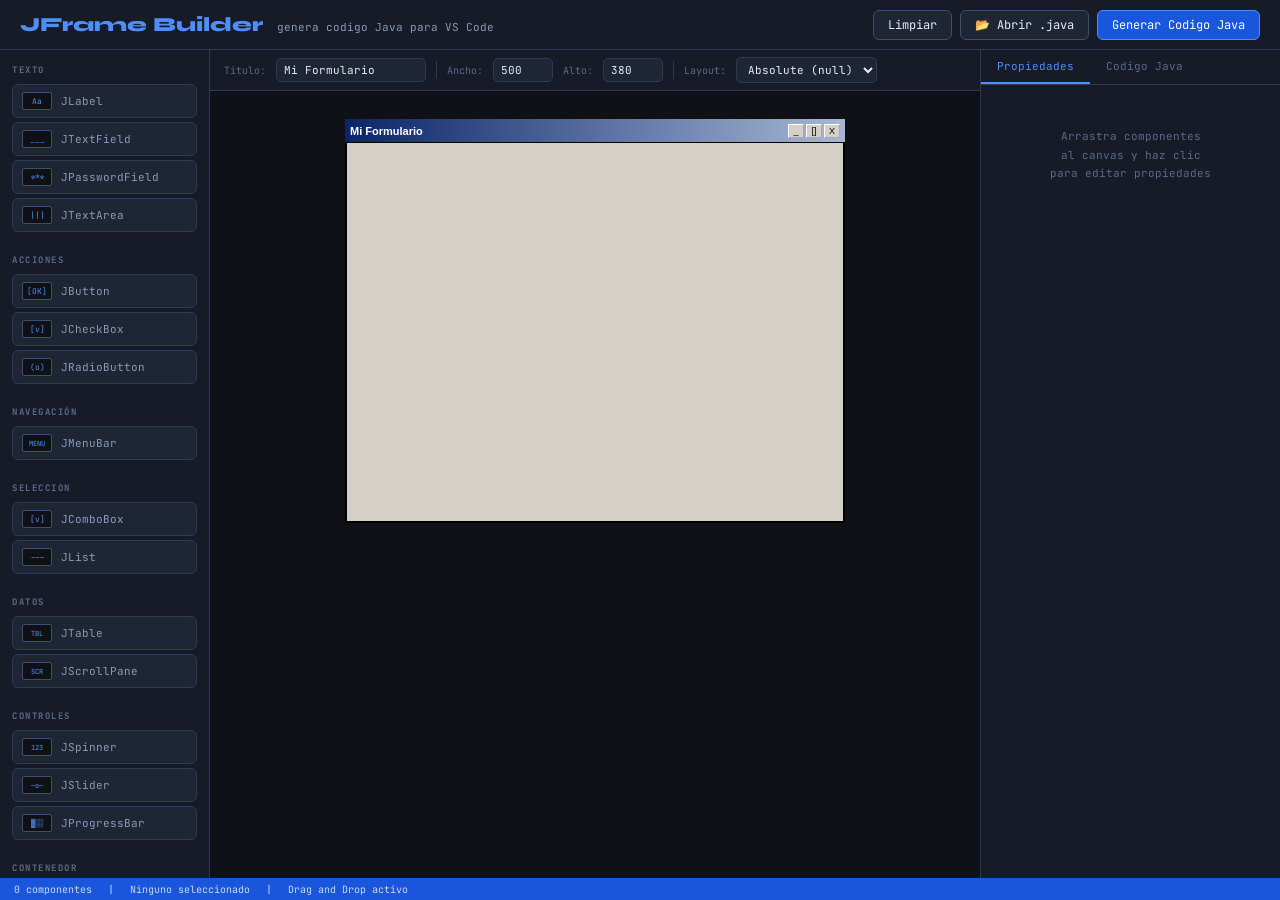
==== index.html @ e348b5b0 "primer commit" ====
<!DOCTYPE html>
<html lang="es">
<head>
<meta charset="UTF-8">
<title>JFrame Form Builder</title>
<link href="https://fonts.googleapis.com/css2?family=JetBrains+Mono:wght@400;500;700&family=Syne:wght@700;800&display=swap" rel="stylesheet">
<style>
:root{--bg:#0f1117;--bg2:#161b27;--bg3:#1e2535;--bg4:#252d42;--border:#2e3a52;--border2:#3d4f6e;--text:#e8edf5;--text2:#8a9ab8;--text3:#5a6a88;--accent:#4f8ef7;--accent2:#1a56db;--green:#34c97a;--red:#f05a5a;--mono:'JetBrains Mono',monospace;--display:'Syne',sans-serif}
*{box-sizing:border-box;margin:0;padding:0}
body{background:var(--bg);color:var(--text);font-family:var(--mono);height:100vh;display:flex;flex-direction:column;overflow:hidden}
.topbar{background:var(--bg2);border-bottom:1px solid var(--border);height:50px;display:flex;align-items:center;justify-content:space-between;padding:0 20px;flex-shrink:0}
.logo{font-family:var(--display);font-size:20px;font-weight:800;color:var(--accent)}.logo em{color:var(--text2);font-style:normal;font-size:11px;margin-left:8px;font-family:var(--mono);font-weight:400}
.tbactions{display:flex;gap:8px}
.btn{padding:6px 14px;border-radius:6px;font-size:12px;font-family:var(--mono);cursor:pointer;border:1px solid var(--border2);background:var(--bg3);color:var(--text);transition:all .15s}
.btn:hover{background:var(--bg4);border-color:var(--accent)}
.btn-primary{background:var(--accent2);border-color:var(--accent);color:#fff}.btn-primary:hover{background:var(--accent)}
.main{display:flex;flex:1;overflow:hidden}
.palette{width:210px;background:var(--bg2);border-right:1px solid var(--border);overflow-y:auto;flex-shrink:0;padding-bottom:20px}
.pal-section{padding:14px 12px 4px}
.pal-label{font-size:9px;letter-spacing:1.5px;text-transform:uppercase;color:var(--text3);margin-bottom:8px;font-weight:700}
.comp-item{display:flex;align-items:center;gap:9px;padding:7px 9px;border-radius:6px;border:1px solid var(--border);background:var(--bg3);cursor:grab;margin-bottom:4px;font-size:11px;color:var(--text2);transition:all .12s;user-select:none}
.comp-item:hover{border-color:var(--accent);color:var(--text);background:var(--bg4)}
.comp-icon{width:30px;height:18px;border:1px solid var(--border2);border-radius:2px;display:flex;align-items:center;justify-content:center;font-size:8px;color:var(--accent);background:var(--bg);flex-shrink:0}
.center{flex:1;display:flex;flex-direction:column;overflow:hidden}
.ctoolbar{background:var(--bg2);border-bottom:1px solid var(--border);padding:7px 14px;display:flex;align-items:center;gap:10px;flex-shrink:0;flex-wrap:wrap}
.ctoolbar label{font-size:10px;color:var(--text3)}
.ctoolbar input,.ctoolbar select{background:var(--bg3);border:1px solid var(--border);color:var(--text);font-family:var(--mono);font-size:11px;padding:4px 7px;border-radius:5px}
.ctoolbar input[type=text]{width:150px}
.ctoolbar input[type=number]{width:60px}
.sep{width:1px;height:18px;background:var(--border);flex-shrink:0}
.canvas-scroll{flex:1;overflow:auto;display:flex;align-items:flex-start;justify-content:center;padding:28px;background:var(--bg)}
.frame-sim{position:relative;flex-shrink:0}
.frame-titlebar{height:24px;background:linear-gradient(90deg,#0a246a,#a6b8d4);display:flex;align-items:center;justify-content:space-between;padding:0 5px;border-bottom:1px solid #000}
.frame-title-text{font-size:11px;color:#fff;font-family:'Tahoma',sans-serif;font-weight:700}
.frame-wtbs{display:flex;gap:2px}
.wtb{width:16px;height:14px;background:#d4d0c8;border:1.5px outset #fff;font-size:9px;display:flex;align-items:center;justify-content:center;color:#000;font-family:'Tahoma',sans-serif;cursor:default}
.frame-body{position:relative;background:#d4d0c8;overflow:hidden;border:2px solid #000;border-top:none}
.placed{position:absolute;cursor:move;user-select:none}
.placed.selected{outline:2px solid var(--accent);outline-offset:2px}
.drag-overlay{position:absolute;inset:0;z-index:5;cursor:move}
.resize-h{position:absolute;right:-5px;bottom:-5px;width:10px;height:10px;background:var(--accent);cursor:se-resize;display:none;border-radius:2px;z-index:10}
.placed.selected .resize-h{display:block}
.del-h{position:absolute;top:-8px;right:-8px;width:16px;height:16px;background:var(--red);border-radius:50%;color:#fff;font-size:10px;display:none;align-items:center;justify-content:center;cursor:pointer;z-index:11;line-height:16px;text-align:center}
.placed.selected .del-h{display:flex}
.w98-label{font-size:11px;font-family:'Tahoma',sans-serif;color:#000;white-space:nowrap;line-height:1.4}
.w98-input{width:100%;height:22px;border:2px inset #808080;background:#fff;font-size:11px;font-family:'Tahoma',sans-serif;padding:0 3px;pointer-events:none}
.w98-textarea{width:100%;height:100%;border:2px inset #808080;background:#fff;font-size:11px;font-family:'Tahoma',sans-serif;padding:2px 3px;resize:none;pointer-events:none}
.w98-btn{height:24px;background:#d4d0c8;border:2px outset #fff;font-size:11px;font-family:'Tahoma',sans-serif;padding:0 12px;cursor:default;white-space:nowrap;width:100%;pointer-events:none}
.w98-check{display:flex;align-items:center;gap:5px;font-size:11px;font-family:'Tahoma',sans-serif;color:#000;pointer-events:none}
.w98-radio{display:flex;align-items:center;gap:5px;font-size:11px;font-family:'Tahoma',sans-serif;color:#000;pointer-events:none}
.w98-combo{width:100%;height:22px;background:#fff;border:2px inset #808080;font-size:11px;font-family:'Tahoma',sans-serif;padding:0 2px;pointer-events:none}
.w98-list{width:100%;height:100%;border:2px inset #808080;background:#fff;font-size:11px;font-family:'Tahoma',sans-serif;pointer-events:none}
.w98-table{width:100%;height:100%;border-collapse:collapse;font-size:11px;font-family:'Tahoma',sans-serif;background:#fff}
.w98-table th{background:#d4d0c8;border:1px solid #808080;padding:1px 4px;font-weight:700;text-align:left;font-size:11px;white-space:nowrap}
.w98-table td{border:1px solid #c0c0c0;padding:1px 4px;font-size:11px;white-space:nowrap}
.w98-table-wrap{width:100%;height:100%;border:2px inset #808080;overflow:auto;background:#fff}
.w98-spinner{display:flex;width:100%;height:22px;pointer-events:none}
.w98-spinner input{flex:1;border:2px inset #808080;border-right:none;font-size:11px;font-family:'Tahoma',sans-serif;padding:0 3px;background:#fff}
.w98-spinner-btns{display:flex;flex-direction:column;width:16px}
.w98-spinner-btns span{flex:1;background:#d4d0c8;border:1px outset #fff;display:flex;align-items:center;justify-content:center;font-size:7px;cursor:default;line-height:1}
.w98-slider{width:100%;display:flex;align-items:center;height:100%;padding:0 4px;pointer-events:none}
.w98-slider input[type=range]{width:100%;accent-color:#000080;cursor:default}
.w98-progress{width:100%;height:100%;border:2px inset #808080;background:#d4d0c8;position:relative;overflow:hidden}
.w98-progress-bar{height:100%;background:#000080;transition:width .3s}
.w98-tabpane{width:100%;height:100%;display:flex;flex-direction:column;pointer-events:none}
.w98-tabpane-tabs{display:flex;gap:2px;padding:2px 2px 0}
.w98-tabpane-tab{padding:2px 10px;background:#d4d0c8;border:1px solid #808080;border-bottom:none;font-size:10px;font-family:'Tahoma',sans-serif;cursor:default}
.w98-tabpane-tab.active{background:#d4d0c8;border-bottom:1px solid #d4d0c8;margin-bottom:-1px;z-index:1;font-weight:bold}
.w98-tabpane-body{flex:1;border:1px solid #808080;background:#d4d0c8;padding:4px}
.w98-separator-h{width:100%;height:2px;border-top:1px solid #808080;border-bottom:1px solid #fff;margin:4px 0}
.w98-separator-v{height:100%;width:2px;border-left:1px solid #808080;border-right:1px solid #fff}
.w98-scrollpane{width:100%;height:100%;border:2px inset #808080;background:#fff;overflow:auto;font-size:11px;font-family:'Tahoma',sans-serif;color:#333;padding:2px}
.w98-menubar{width:100%;height:22px;background:#d4d0c8;border-bottom:1px solid #808080;display:flex;align-items:center;padding:0 4px;gap:8px;font-size:11px;font-family:'Tahoma',sans-serif;color:#000}
.w98-menu-item{padding:1px 5px;cursor:default}
.right{width:300px;background:var(--bg2);border-left:1px solid var(--border);display:flex;flex-direction:column;flex-shrink:0;overflow:hidden}
.right-tabs{display:flex;border-bottom:1px solid var(--border)}
.rtab{padding:9px 16px;font-size:11px;color:var(--text3);cursor:pointer;border-bottom:2px solid transparent;transition:all .12s}
.rtab.active{color:var(--accent);border-bottom-color:var(--accent)}
.rpanel{flex:1;overflow-y:auto;padding:12px;display:none}
.rpanel.active{display:block}
.prop-group{margin-bottom:14px}
.prop-group-title{font-size:9px;letter-spacing:1.5px;text-transform:uppercase;color:var(--text3);margin-bottom:8px;font-weight:700}
.prop-row{display:flex;flex-direction:column;gap:3px;margin-bottom:8px}
.prop-label{font-size:10px;color:var(--text2)}
.prop-input{background:var(--bg3);border:1px solid var(--border);color:var(--text);font-family:var(--mono);font-size:11px;padding:5px 8px;border-radius:5px;width:100%}
.prop-input:focus{outline:none;border-color:var(--accent)}
.no-sel{text-align:center;padding:30px 10px;font-size:11px;color:var(--text3);line-height:1.7}
.code-panel{flex:1;display:none;flex-direction:column;padding:12px;overflow:hidden}
.code-panel.active{display:flex}
.code-box{flex:1;background:var(--bg);border:1px solid var(--border);border-radius:6px;color:#a9d1a9;font-family:var(--mono);font-size:10px;padding:10px;resize:none;width:100%;line-height:1.6}
.code-actions{display:flex;gap:8px;margin-top:10px;flex-shrink:0}
.statusbar{background:var(--accent2);height:22px;display:flex;align-items:center;padding:0 14px;font-size:10px;color:#c8daff;flex-shrink:0;gap:16px}
</style>
</head>
<body>
<div class="topbar">
  <div class="logo">JFrame Builder <em>genera codigo Java para VS Code</em></div>
  <div class="tbactions">
    <button class="btn" onclick="clearAll()">Limpiar</button>
    <button class="btn" onclick="document.getElementById('fileInput').click()" title="Abrir archivo .java generado por esta herramienta">&#128194; Abrir .java</button>
    <input type="file" id="fileInput" accept=".java" style="display:none" onchange="loadJavaFile(event)">
    <button class="btn btn-primary" onclick="generateCode();switchTab('code')">Generar Codigo Java</button>
  </div>
</div>
<div class="main">
  <div class="palette">
    <div class="pal-section">
      <div class="pal-label">Texto</div>
      <div class="comp-item" draggable="true" ondragstart="dragStart(event,'label')"><div class="comp-icon">Aa</div>JLabel</div>
      <div class="comp-item" draggable="true" ondragstart="dragStart(event,'textfield')"><div class="comp-icon">___</div>JTextField</div>
      <div class="comp-item" draggable="true" ondragstart="dragStart(event,'password')"><div class="comp-icon">***</div>JPasswordField</div>
      <div class="comp-item" draggable="true" ondragstart="dragStart(event,'textarea')"><div class="comp-icon">|||</div>JTextArea</div>
    </div>
    <div class="pal-section">
      <div class="pal-label">Acciones</div>
      <div class="comp-item" draggable="true" ondragstart="dragStart(event,'button')"><div class="comp-icon">[OK]</div>JButton</div>
      <div class="comp-item" draggable="true" ondragstart="dragStart(event,'checkbox')"><div class="comp-icon">[v]</div>JCheckBox</div>
      <div class="comp-item" draggable="true" ondragstart="dragStart(event,'radio')"><div class="comp-icon">(o)</div>JRadioButton</div>
    </div>
    <div class="pal-section">
      <div class="pal-label">Navegación</div>
      <div class="comp-item" draggable="true" ondragstart="dragStart(event,'menubar')"><div class="comp-icon" style="font-size:7px">MENU</div>JMenuBar</div>
    </div>
    <div class="pal-section">
      <div class="pal-label">Seleccion</div>
      <div class="comp-item" draggable="true" ondragstart="dragStart(event,'combobox')"><div class="comp-icon">[v]</div>JComboBox</div>
      <div class="comp-item" draggable="true" ondragstart="dragStart(event,'list')"><div class="comp-icon">---</div>JList</div>
    </div>
    <div class="pal-section">
      <div class="pal-label">Datos</div>
      <div class="comp-item" draggable="true" ondragstart="dragStart(event,'table')"><div class="comp-icon" style="font-size:7px">TBL</div>JTable</div>
      <div class="comp-item" draggable="true" ondragstart="dragStart(event,'scrollpane')"><div class="comp-icon" style="font-size:7px">SCR</div>JScrollPane</div>
    </div>
    <div class="pal-section">
      <div class="pal-label">Controles</div>
      <div class="comp-item" draggable="true" ondragstart="dragStart(event,'spinner')"><div class="comp-icon" style="font-size:7px">123</div>JSpinner</div>
      <div class="comp-item" draggable="true" ondragstart="dragStart(event,'slider')"><div class="comp-icon" style="font-size:7px">—o—</div>JSlider</div>
      <div class="comp-item" draggable="true" ondragstart="dragStart(event,'progressbar')"><div class="comp-icon" style="font-size:7px">▓░░</div>JProgressBar</div>
    </div>
    <div class="pal-section">
      <div class="pal-label">Contenedor</div>
      <div class="comp-item" draggable="true" ondragstart="dragStart(event,'panel')"><div class="comp-icon">[ ]</div>JPanel</div>
      <div class="comp-item" draggable="true" ondragstart="dragStart(event,'tabbedpane')"><div class="comp-icon" style="font-size:7px">TAB</div>JTabbedPane</div>
      <div class="comp-item" draggable="true" ondragstart="dragStart(event,'separator')"><div class="comp-icon" style="font-size:7px">—</div>JSeparator</div>
    </div>
  </div>

  <div class="center">
    <div class="ctoolbar">
      <label>Titulo:</label>
      <input type="text" id="frameTitle" value="Mi Formulario" oninput="updateFrameTitle()">
      <div class="sep"></div>
      <label>Ancho:</label>
      <input type="number" id="frameW" value="500" min="200" max="1200" oninput="resizeFrame()">
      <label>Alto:</label>
      <input type="number" id="frameH" value="380" min="150" max="900" oninput="resizeFrame()">
      <div class="sep"></div>
      <label>Layout:</label>
      <select id="layoutType">
        <option value="null">Absolute (null)</option>
        <option value="flow">FlowLayout</option>
        <option value="border">BorderLayout</option>
        <option value="grid">GridLayout</option>
        <option value="gridbag">GridBagLayout</option>
      </select>
    </div>
    <div class="canvas-scroll" ondragover="event.preventDefault()" ondrop="dropOnCanvas(event)">
      <div class="frame-sim" id="frameSim">
        <div class="frame-titlebar">
          <span class="frame-title-text" id="frameTitleBar">Mi Formulario</span>
          <div class="frame-wtbs">
            <div class="wtb">_</div><div class="wtb">[]</div><div class="wtb">X</div>
          </div>
        </div>
        <div class="frame-body" id="frameBody"></div>
      </div>
    </div>
  </div>

  <div class="right">
    <div class="right-tabs">
      <div class="rtab active" onclick="switchTab('props')" id="tab-props">Propiedades</div>
      <div class="rtab" onclick="switchTab('code')" id="tab-code">Codigo Java</div>
    </div>
    <div class="rpanel active" id="panel-props">
      <div class="no-sel" id="noSel">Arrastra componentes<br>al canvas y haz clic<br>para editar propiedades</div>
      <div id="propsContent" style="display:none"></div>
    </div>
    <div class="code-panel" id="panel-code">
      <textarea class="code-box" id="codeBox" readonly spellcheck="false">// Haz clic en "Generar Codigo Java"</textarea>
      <div class="code-actions">
        <button class="btn btn-primary" onclick="copyCode()" style="flex:1">Copiar codigo</button>
        <button class="btn" onclick="downloadCode()">Guardar .java</button>
      </div>
    </div>
  </div>
</div>
<div class="statusbar">
  <span id="statusComp">0 componentes</span>
  <span>|</span>
  <span id="statusSel">Ninguno seleccionado</span>
  <span>|</span>
  <span>Drag and Drop activo</span>
</div>

<script>
  // Obtener API de VS Code
const vscode = typeof acquireVsCodeApi === 'function' ? acquireVsCodeApi() : null;

// Escuchar si VS Code envía código Java abierto
window.addEventListener('message', event => {
    const message = event.data;
    if (message.command === 'loadJavaCode') {
        parseJavaFile(message.code, message.filename);
        if (typeof renderCanvas === 'function') renderCanvas();
    }
});

// Pedir a VS Code el código del archivo activo
function importFromActiveEditor() {
    if (vscode) {
        vscode.postMessage({ command: 'getActiveJavaCode' });
    }
}

// Sobrescribir o guardar el código Java en el editor activo
function exportJavaFile(filename, codeContent) {
    if (vscode) {
        vscode.postMessage({
            command: 'saveJava',
            filename: filename,
            code: codeContent
        });
    } else {
        // Modo fallback por si lo abres en un navegador normal
        const blob = new Blob([codeContent], { type: 'text/plain' });
        const a = document.createElement('a');
        a.href = URL.createObjectURL(blob);
        a.download = filename;
        a.click();
    }
}

let components=[], selectedId=null, idCounter=0, draggingType=null;
let dragging=null, dragOffX=0, dragOffY=0;
let resizing=null, resizeStartX=0, resizeStartY=0, resizeStartW=0, resizeStartH=0;

// Variables para almacenar bloques editados por el usuario
let userImports = "";
let userDecls = "";
let userActions = {}; // Almacena tanto acciones de botones como de JMenuItems
let userMethods = "";

const defaults={
  label:{w:80,h:20,text:'Label',varName:'label'},
  textfield:{w:120,h:22,text:'',varName:'txtField'},
  password:{w:120,h:22,text:'',varName:'txtPass'},
  textarea:{w:150,h:80,text:'',varName:'txtArea'},
  button:{w:90,h:25,text:'Aceptar',varName:'btn'},
  checkbox:{w:100,h:20,text:'Opcion',varName:'chk'},
  radio:{w:100,h:20,text:'Opcion',varName:'rdb'},
  combobox:{w:120,h:22,text:'',varName:'cmb'},
  list:{w:120,h:80,text:'',varName:'lst'},
  panel:{w:180,h:120,text:'',varName:'panel'},
  table:{w:280,h:120,text:'',varName:'table',columns:'Nombre,Edad,Ciudad',rows:'Juan,30,Madrid\nAna,25,Lima'},
  scrollpane:{w:180,h:100,text:'',varName:'scroll'},
  spinner:{w:100,h:22,text:'',varName:'spinner',spinMin:0,spinMax:100,spinStep:1,spinVal:0},
  slider:{w:160,h:40,text:'',varName:'slider',sliderMin:0,sliderMax:100,sliderVal:50,sliderTicks:true},
  progressbar:{w:180,h:22,text:'',varName:'progress',progressVal:60,progressMin:0,progressMax:100,progressString:true},
  tabbedpane:{w:220,h:150,text:'',varName:'tabbedPane',tabs:'Tab 1,Tab 2,Tab 3'},
  separator:{w:200,h:10,text:'',varName:'separator',separatorH:true},
  menubar:{w:500,h:24,text:'',varName:'menuBar',menuStructure:'Archivo: Item 1, Item 2 | Salir'}
};

function dragStart(e,type){draggingType=type;e.dataTransfer.setData('text/plain',type);}

function dropOnCanvas(e){
  e.preventDefault();
  if(!draggingType)return;
  const body=document.getElementById('frameBody');
  const rect=body.getBoundingClientRect();
  const d=defaults[draggingType];
  const id=++idCounter;
  
  const isMenuBar = draggingType === 'menubar';
  const posX = isMenuBar ? 0 : Math.max(0,Math.round(e.clientX-rect.left));
  const posY = isMenuBar ? 0 : Math.max(0,Math.round(e.clientY-rect.top));
  const posW = isMenuBar ? (parseInt(document.getElementById('frameW').value)||500) : d.w;

  const comp={id,type:draggingType,
    x:posX, y:posY, w:posW, h:d.h, text:d.text, varName:d.varName+id,
    fontSize:11,enabled:true,visible:true,tooltip:'',
    items:'Item 1,Item 2,Item 3',
    columns:d.columns||'Col1,Col2,Col3',
    rows:d.rows||'A,B,C',
    spinMin:d.spinMin||0,spinMax:d.spinMax||100,spinStep:d.spinStep||1,spinVal:d.spinVal||0,
    sliderMin:d.sliderMin||0,sliderMax:d.sliderMax||100,sliderVal:d.sliderVal||50,sliderTicks:d.sliderTicks!==undefined?d.sliderTicks:true,
    progressVal:d.progressVal||0,progressMin:d.progressMin||0,progressMax:d.progressMax||100,progressString:d.progressString!==undefined?d.progressString:true,
    tabs:d.tabs||'Tab 1,Tab 2',
    separatorH:d.separatorH!==undefined?d.separatorH:true,
    menuStructure:d.menuStructure||'Gestionar: Contactos, Tareas | Salir'
  };
  components.push(comp);
  renderComp(comp);
  selectComp(id);
  draggingType=null;
  updateStatus();
}

const NEEDS_OVERLAY=['combobox','list','textfield','password','textarea','button','checkbox','radio','spinner','slider','progressbar','tabbedpane','menubar'];

function getCompHTML(comp){
  const fs = comp.fontSize || 11;
  
  // 1. Preparamos las reglas CSS de color si están definidas
  const bgStyle = comp.bgColor ? `background-color:${comp.bgColor};` : '';
  const fgStyle = comp.fgColor ? `color:${comp.fgColor};` : '';
  
  // Estilo combinado listo para inyectar
  const customStyles = `font-size:${fs}px;${bgStyle}${fgStyle}`;

  let inner = '';
  switch(comp.type){
    case 'label':
      inner = `<div class="w98-label" style="${customStyles}">${comp.text||'Label'}</div>`;
      break;
    case 'textfield':
      inner = `<input class="w98-input" style="${customStyles}" value="${comp.text||''}" readonly tabindex="-1">`;
      break;
    case 'password':
      inner = `<input class="w98-input" type="password" style="${customStyles}" value="password" readonly tabindex="-1">`;
      break;
    case 'textarea':
      inner = `<textarea class="w98-textarea" style="${customStyles}" readonly tabindex="-1">${comp.text||''}</textarea>`;
      break;
    case 'button':
      inner = `<button class="w98-btn" style="${customStyles}" tabindex="-1">${comp.text||'Button'}</button>`;
      break;
    case 'checkbox':
      inner = `<div class="w98-check" style="${customStyles}"><input type="checkbox" disabled tabindex="-1"> ${comp.text||'CheckBox'}</div>`;
      break;
    case 'radio':
      inner = `<div class="w98-radio" style="${customStyles}"><input type="radio" disabled tabindex="-1"> ${comp.text||'RadioButton'}</div>`;
      break;
    case 'combobox':
      inner = `<select class="w98-combo" style="${customStyles}" tabindex="-1">${(comp.items||'').split(',').map(i=>`<option>${i.trim()}</option>`).join('')}</select>`;
      break;
    case 'list':
      inner = `<select class="w98-list" multiple style="${customStyles}" tabindex="-1">${(comp.items||'').split(',').map(i=>`<option>${i.trim()}</option>`).join('')}</select>`;
      break;
    case 'panel':
      // Si el usuario eligió un bgColor usa ese, si no, usa el color por defecto #d4d0c8
      const panelBg = comp.bgColor ? comp.bgColor : '#d4d0c8';
      inner = `<div style="width:100%;height:100%;border:2px inset #808080;background:${panelBg};${fgStyle}display:flex;align-items:flex-start;padding:2px"><span style="font-size:9px;color:#888;font-family:Tahoma">JPanel</span></div>`;
      break;
    case 'table':{
      const cols = (comp.columns||'Col1,Col2,Col3').split(',').map(c=>c.trim());
      const rows = (comp.rows||'').split('\n').filter(r=>r.trim());
      const thead = cols.map(c=>`<th>${c}</th>`).join('');
      const tbody = rows.map(r=>{const cells=r.split(',').map(c=>`<td>${c.trim()}</td>`).join('');return`<tr>${cells}</tr>`;}).join('');
      inner = `<div class="w98-table-wrap" style="${customStyles}"><table class="w98-table"><thead><tr>${thead}</tr></thead><tbody>${tbody}</tbody></table></div>`;
      break;
    }
    case 'scrollpane':
      inner = `<div class="w98-scrollpane" style="${bgStyle}${fgStyle}"><span style="font-size:9px;color:#888;font-family:Tahoma">JScrollPane</span></div>`;
      break;
    case 'spinner':
      inner = `<div class="w98-spinner"><input value="${comp.spinVal||0}" readonly tabindex="-1" style="${customStyles}"><div class="w98-spinner-btns"><span>▲</span><span>▼</span></div></div>`;
      break;
    case 'slider':{
      inner = `<div class="w98-slider" style="${bgStyle}"><input type="range" min="${comp.sliderMin||0}" max="${comp.sliderMax||100}" value="${comp.sliderVal||50}" style="width:100%" tabindex="-1"></div>`;
      break;
    }
    case 'progressbar':{
      const pct = ((comp.progressVal-comp.progressMin)/(comp.progressMax-comp.progressMin)*100)||0;
      inner = `<div class="w98-progress" style="${bgStyle}"><div class="w98-progress-bar" style="width:${pct}%"></div>${comp.progressString?`<span style="position:absolute;width:100%;text-align:center;top:50%;transform:translateY(-50%);font-size:10px;font-family:Tahoma;color:#fff;mix-blend-mode:difference">${Math.round(pct)}%</span>`:''}</div>`;
      break;
    }
    case 'tabbedpane':{
      const tabList = (comp.tabs||'Tab 1,Tab 2').split(',').map((t,i)=>`<div class="w98-tabpane-tab${i===0?' active':''}" style="${customStyles}">${t.trim()}</div>`).join('');
      inner = `<div class="w98-tabpane"><div class="w98-tabpane-tabs">${tabList}</div><div class="w98-tabpane-body" style="${bgStyle}"></div></div>`;
      break;
    }
    case 'separator':
      inner = comp.separatorH ? `<div class="w98-separator-h" style="width:100%"></div>` : `<div class="w98-separator-v" style="height:100%"></div>`;
      break;
    case 'menubar':{
      const menus = (comp.menuStructure||'').split('|').map(m=>m.split(':')[0].trim());
      inner = `<div class="w98-menubar" style="${customStyles}">${menus.map(m=>`<span class="w98-menu-item">${m}</span>`).join('')}</div>`;
      break;
    }
    default:
      inner = '';
  }
  const overlay = NEEDS_OVERLAY.includes(comp.type) ? '<div class="drag-overlay"></div>' : '';
  return inner + overlay;
}

function renderComp(comp){
  const body=document.getElementById('frameBody');
  let old=document.getElementById('comp-'+comp.id);
  if(old)old.remove();
  const el=document.createElement('div');
  el.className='placed';
  el.id='comp-'+comp.id;
  el.style.cssText=`left:${comp.x}px;top:${comp.y}px;width:${comp.w}px;height:${comp.h}px`;
  el.innerHTML=getCompHTML(comp)+'<div class="resize-h"></div><div class="del-h">x</div>';

  el.addEventListener('mousedown',e=>{
    if(e.target.classList.contains('resize-h')){
      resizing=comp.id;resizeStartX=e.clientX;resizeStartY=e.clientY;
      resizeStartW=comp.w;resizeStartH=comp.h;e.preventDefault();return;
    }
    if(e.target.classList.contains('del-h'))return;
    selectComp(comp.id);dragging=comp.id;
    dragOffX=e.clientX-comp.x;dragOffY=e.clientY-comp.y;e.preventDefault();
  });
  el.querySelector('.del-h').addEventListener('click',()=>deleteComp(comp.id));
  body.appendChild(el);
}

function selectComp(id){
  selectedId=id;
  document.querySelectorAll('.placed').forEach(el=>el.classList.remove('selected'));
  const el=document.getElementById('comp-'+id);
  if(el)el.classList.add('selected');
  showProps(components.find(c=>c.id===id));
  updateStatus();
}

function showProps(comp){
  if(!comp)return;
  document.getElementById('noSel').style.display='none';
  const pc=document.getElementById('propsContent');
  pc.style.display='block';
  let extra='';
  if(comp.type==='menubar'){
    extra=`<div class="prop-row"><label class="prop-label">Estructura de Menú (Ej: Gestionar: Contactos, Tareas | Salir)</label>
      <input class="prop-input" value="${comp.menuStructure||''}" oninput="setProp(${comp.id},'menuStructure',this.value)"></div>`;
  }
  if(['combobox','list'].includes(comp.type)){
    extra=`<div class="prop-row"><label class="prop-label">Items (coma separados)</label>
      <input class="prop-input" value="${comp.items||''}" oninput="setProp(${comp.id},'items',this.value)"></div>`;
  }
  if(comp.type==='table'){
    extra=`<div class="prop-row"><label class="prop-label">Columnas (coma separados)</label>
      <input class="prop-input" value="${comp.columns||''}" oninput="setProp(${comp.id},'columns',this.value)"></div>
      <div class="prop-row"><label class="prop-label">Filas (coma por celda, enter por fila)</label>
      <textarea class="prop-input" rows="4" style="resize:vertical" oninput="setProp(${comp.id},'rows',this.value)">${comp.rows||''}</textarea></div>`;
  }
  if(comp.type==='spinner'){
    extra=`<div style="display:grid;grid-template-columns:1fr 1fr;gap:8px">
      <div class="prop-row"><label class="prop-label">Min</label><input class="prop-input" type="number" value="${comp.spinMin||0}" oninput="setProp(${comp.id},'spinMin',+this.value)"></div>
      <div class="prop-row"><label class="prop-label">Max</label><input class="prop-input" type="number" value="${comp.spinMax||100}" oninput="setProp(${comp.id},'spinMax',+this.value)"></div>
      <div class="prop-row"><label class="prop-label">Paso</label><input class="prop-input" type="number" value="${comp.spinStep||1}" oninput="setProp(${comp.id},'spinStep',+this.value)"></div>
      <div class="prop-row"><label class="prop-label">Valor inicial</label><input class="prop-input" type="number" value="${comp.spinVal||0}" oninput="setProp(${comp.id},'spinVal',+this.value)"></div>
    </div>`;
  }
  if(comp.type==='slider'){
    extra=`<div style="display:grid;grid-template-columns:1fr 1fr;gap:8px">
      <div class="prop-row"><label class="prop-label">Min</label><input class="prop-input" type="number" value="${comp.sliderMin||0}" oninput="setProp(${comp.id},'sliderMin',+this.value)"></div>
      <div class="prop-row"><label class="prop-label">Max</label><input class="prop-input" type="number" value="${comp.sliderMax||100}" oninput="setProp(${comp.id},'sliderMax',+this.value)"></div>
      <div class="prop-row"><label class="prop-label">Valor</label><input class="prop-input" type="number" value="${comp.sliderVal||50}" oninput="setProp(${comp.id},'sliderVal',+this.value)"></div>
    </div>
    <div class="prop-row" style="margin-top:4px"><label style="font-size:11px;color:var(--text2)"><input type="checkbox" ${comp.sliderTicks?'checked':''} onchange="setProp(${comp.id},'sliderTicks',this.checked)"> Mostrar marcas</label></div>`;
  }
  if(comp.type==='progressbar'){
    extra=`<div style="display:grid;grid-template-columns:1fr 1fr;gap:8px">
      <div class="prop-row"><label class="prop-label">Min</label><input class="prop-input" type="number" value="${comp.progressMin||0}" oninput="setProp(${comp.id},'progressMin',+this.value)"></div>
      <div class="prop-row"><label class="prop-label">Max</label><input class="prop-input" type="number" value="${comp.progressMax||100}" oninput="setProp(${comp.id},'progressMax',+this.value)"></div>
      <div class="prop-row"><label class="prop-label">Valor</label><input class="prop-input" type="number" value="${comp.progressVal||0}" oninput="setProp(${comp.id},'progressVal',+this.value)"></div>
    </div>
    <div class="prop-row" style="margin-top:4px"><label style="font-size:11px;color:var(--text2)"><input type="checkbox" ${comp.progressString?'checked':''} onchange="setProp(${comp.id},'progressString',this.checked)"> Mostrar porcentaje</label></div>`;
  }
  if(comp.type==='tabbedpane'){
    extra=`<div class="prop-row"><label class="prop-label">Tabs (coma separados)</label>
      <input class="prop-input" value="${comp.tabs||'Tab 1,Tab 2'}" oninput="setProp(${comp.id},'tabs',this.value)"></div>`;
  }
  if(comp.type==='separator'){
    extra=`<div class="prop-row"><label style="font-size:11px;color:var(--text2)"><input type="checkbox" ${comp.separatorH?'checked':''} onchange="setProp(${comp.id},'separatorH',this.checked)"> Horizontal (desmarcar = vertical)</label></div>`;
  }
  let textRow='';
  if(!['combobox','list','panel','table','scrollpane','spinner','slider','progressbar','tabbedpane','separator','menubar'].includes(comp.type)){
    textRow=`<div class="prop-row"><label class="prop-label">Texto</label>
      <input class="prop-input" value="${comp.text||''}" oninput="setProp(${comp.id},'text',this.value)"></div>`;
  }
  pc.innerHTML=`
    <div class="prop-group">
      <div class="prop-group-title">Identificacion</div>
      <div class="prop-row"><label class="prop-label">Variable Java</label>
        <input class="prop-input" value="${comp.varName}" oninput="setProp(${comp.id},'varName',this.value)"></div>
      ${textRow}
      <div class="prop-row"><label class="prop-label">Tooltip</label>
        <input class="prop-input" value="${comp.tooltip||''}" oninput="setProp(${comp.id},'tooltip',this.value)"></div>
      ${extra}
    </div>
    <div class="prop-group">
      <div class="prop-group-title">Posicion y Tamano</div>
      <div style="display:grid;grid-template-columns:1fr 1fr;gap:8px">
        <div class="prop-row"><label class="prop-label">X</label>
          <input class="prop-input" type="number" value="${comp.x}" oninput="setProp(${comp.id},'x',+this.value,true)"></div>
        <div class="prop-row"><label class="prop-label">Y</label>
          <input class="prop-input" type="number" value="${comp.y}" oninput="setProp(${comp.id},'y',+this.value,true)"></div>
        <div class="prop-row"><label class="prop-label">Ancho</label>
          <input class="prop-input" type="number" value="${comp.w}" oninput="setProp(${comp.id},'w',+this.value,true)"></div>
        <div class="prop-row"><label class="prop-label">Alto</label>
          <input class="prop-input" type="number" value="${comp.h}" oninput="setProp(${comp.id},'h',+this.value,true)"></div>
      </div>
    </div>
    <div class="prop-group">
      <div class="prop-group-title">Apariencia</div>
      <div class="prop-row">
        <label class="prop-label">Font Size</label>
        <input class="prop-input" type="number" value="${comp.fontSize||11}" oninput="setProp(${comp.id},'fontSize',+this.value)">
      </div>
      <div style="display:grid;grid-template-columns:1fr 1fr;gap:8px;margin-top:6px">
        <div class="prop-row">
          <label class="prop-label">Color Fondo</label>
          <input class="prop-input" type="color" value="${comp.bgColor||'#ffffff'}" oninput="setProp(${comp.id},'bgColor',this.value)">
        </div>
        <div class="prop-row">
          <label class="prop-label">Color Texto</label>
          <input class="prop-input" type="color" value="${comp.fgColor||'#000000'}" oninput="setProp(${comp.id},'fgColor',this.value)">
        </div>
      </div>
    </div>
    <div class="prop-group">
      <div class="prop-group-title">Estado</div>
      <div style="display:flex;gap:12px;font-size:11px;color:var(--text2);align-items:center">
        <label><input type="checkbox" ${comp.enabled?'checked':''} onchange="setProp(${comp.id},'enabled',this.checked)"> Enabled</label>
        <label><input type="checkbox" ${comp.visible?'checked':''} onchange="setProp(${comp.id},'visible',this.checked)"> Visible</label>
      </div>
    </div>
    <div style="margin-top:8px">
      <button class="btn" style="width:100%;color:var(--red);border-color:var(--red)" onclick="deleteComp(${comp.id})">Eliminar componente</button>
    </div>`;
}

function setProp(id,key,val,repos){
  const comp=components.find(c=>c.id===id);
  if(!comp)return;
  comp[key]=val;
  const el=document.getElementById('comp-'+id);
  if(!el)return;
  if(repos){el.style.left=comp.x+'px';el.style.top=comp.y+'px';el.style.width=comp.w+'px';el.style.height=comp.h+'px';}
  const rh=el.querySelector('.resize-h').outerHTML;
  const dh=el.querySelector('.del-h').outerHTML;
  el.innerHTML=getCompHTML(comp)+rh+dh;
  el.querySelector('.del-h').addEventListener('click',()=>deleteComp(comp.id));
}

function deleteComp(id){
  components=components.filter(c=>c.id!==id);
  const el=document.getElementById('comp-'+id);
  if(el)el.remove();
  if(selectedId===id){
    selectedId=null;
    document.getElementById('noSel').style.display='';
    document.getElementById('propsContent').style.display='none';
  }
  updateStatus();
}

document.addEventListener('mousemove',e=>{
  if(dragging!==null){
    const comp=components.find(c=>c.id===dragging);
    const fw=parseInt(document.getElementById('frameW').value)||500;
    const fh=parseInt(document.getElementById('frameH').value)||380;
    comp.x=Math.max(0,Math.min(Math.round(e.clientX-dragOffX),fw-comp.w));
    comp.y=Math.max(0,Math.min(Math.round(e.clientY-dragOffY),fh-comp.h));
    const el=document.getElementById('comp-'+dragging);
    el.style.left=comp.x+'px';el.style.top=comp.y+'px';
  }
  if(resizing!==null){
    const comp=components.find(c=>c.id===resizing);
    comp.w=Math.max(20,resizeStartW+e.clientX-resizeStartX);
    comp.h=Math.max(14,resizeStartH+e.clientY-resizeStartY);
    const el=document.getElementById('comp-'+resizing);
    el.style.width=comp.w+'px';el.style.height=comp.h+'px';
  }
});

document.addEventListener('mouseup',()=>{
  if(dragging!==null&&selectedId)showProps(components.find(c=>c.id===selectedId));
  dragging=null;resizing=null;
});

document.getElementById('frameBody').addEventListener('click',e=>{
  if(e.target===document.getElementById('frameBody')){
    selectedId=null;
    document.querySelectorAll('.placed').forEach(el=>el.classList.remove('selected'));
    document.getElementById('noSel').style.display='';
    document.getElementById('propsContent').style.display='none';
    updateStatus();
  }
});

function updateFrameTitle(){document.getElementById('frameTitleBar').textContent=document.getElementById('frameTitle').value;}

function resizeFrame(){
  const w=parseInt(document.getElementById('frameW').value)||500;
  const h=parseInt(document.getElementById('frameH').value)||380;
  document.getElementById('frameBody').style.width=w+'px';
  document.getElementById('frameBody').style.height=h+'px';
  
  components.filter(c=>c.type==='menubar').forEach(comp=>{
    comp.w = w;
    const el = document.getElementById('comp-'+comp.id);
    if(el) el.style.width = w+'px';
  });
}
resizeFrame();

function switchTab(tab){
  document.querySelectorAll('.rtab').forEach(t=>t.classList.remove('active'));
  document.getElementById('tab-'+tab).classList.add('active');
  document.querySelectorAll('.rpanel').forEach(p=>{p.classList.remove('active');p.style.display='none';});
  document.querySelectorAll('.code-panel').forEach(p=>{p.classList.remove('active');p.style.display='none';});
  if(tab==='code'){
    const cp=document.getElementById('panel-code');
    cp.classList.add('active');cp.style.display='flex';
    generateCode();
  } else {
    const pp=document.getElementById('panel-props');
    pp.classList.add('active');pp.style.display='block';
  }
}

// Analiza el cuadro de código para extraer fragmentos editados
function scanCodeBoxForUserChanges() {
  const currentCode = document.getElementById('codeBox').value;
  if(!currentCode || currentCode.startsWith("// Haz clic")) return;

  const impMatch = currentCode.match(/\/\/ \[USER_IMPORTS_START\]([\s\S]*?)\/\/ \[USER_IMPORTS_END\]/);
  if(impMatch) userImports = impMatch[1].trim();

  const declMatch = currentCode.match(/\/\/ \[USER_DECLS_START\]([\s\S]*?)\/\/ \[USER_DECLS_END\]/);
  if(declMatch) userDecls = declMatch[1].trim();

  const actionRegex = /\/\/ \[USER_ACTION_START:(\w+)\]([\s\S]*?)\/\/ \[USER_ACTION_END:\1\]/g;
  let match;
  while ((match = actionRegex.exec(currentCode)) !== null) {
    userActions[match[1]] = match[2].trim();
  }

  const methodsMatch = currentCode.match(/\/\/ \[USER_METHODS_START\]([\s\S]*?)\/\/ \[USER_METHODS_END\]/);
  if(methodsMatch) userMethods = methodsMatch[1].trim();
}

function hexToJavaColor(hex) {
  if (!hex || hex === 'none') return null;
  const r = parseInt(hex.slice(1, 3), 16);
  const g = parseInt(hex.slice(3, 5), 16);
  const b = parseInt(hex.slice(5, 7), 16);
  return `new Color(${r}, ${g}, ${b})`;
}

function generateCode(){
  scanCodeBoxForUserChanges();

  const title = document.getElementById('frameTitle').value || 'MiFormulario';
  const w = document.getElementById('frameW').value || 500;
  const h = parseInt(document.getElementById('frameH').value || 380) + 30;
  const layout = document.getElementById('layoutType').value;
  const className = title.replace(/\s+/g, '').replace(/[^a-zA-Z0-9_]/g, '') || 'MiFormulario';

  const javaType = {
    label:'JLabel', textfield:'JTextField', password:'JPasswordField', textarea:'JTextArea',
    button:'JButton', checkbox:'JCheckBox', radio:'JRadioButton', combobox:'JComboBox',
    list:'JList', panel:'JPanel', table:'JTable', scrollpane:'JScrollPane',
    spinner:'JSpinner', slider:'JSlider', progressbar:'JProgressBar',
    tabbedpane:'JTabbedPane', separator:'JSeparator', menubar:'JMenuBar'
  };
  const imports = new Set(['javax.swing.*', 'java.awt.*', 'java.awt.event.*']);

  let decls = '', inits = '', adds = '', events = '';

  components.forEach(comp => {
    const jt = javaType[comp.type];
    decls += `    private ${jt} ${comp.varName};\n`;
    switch(comp.type){
      case 'label':
        inits += `        ${comp.varName} = new JLabel("${comp.text||''}");\n`;
        inits += `        ${comp.varName}.setFont(new Font("Tahoma", Font.PLAIN, ${comp.fontSize||11}));\n`;
        break;
      case 'textfield':
        inits += `        ${comp.varName} = new JTextField();\n`;
        if(comp.text) inits += `        ${comp.varName}.setText("${comp.text}");\n`;
        inits += `        ${comp.varName}.setFont(new Font("Tahoma", Font.PLAIN, ${comp.fontSize||11}));\n`;
        break;
      case 'password':
        inits += `        ${comp.varName} = new JPasswordField();\n`;
        inits += `        ${comp.varName}.setFont(new Font("Tahoma", Font.PLAIN, ${comp.fontSize||11}));\n`;
        break;
      case 'textarea':
        inits += `        ${comp.varName} = new JTextArea();\n`;
        inits += `        ${comp.varName}.setFont(new Font("Tahoma", Font.PLAIN, ${comp.fontSize||11}));\n`;
        inits += `        ${comp.varName}.setLineWrap(true);\n        ${comp.varName}.setWrapStyleWord(true);\n`;
        break;
      case 'button':
        inits += `        ${comp.varName} = new JButton("${comp.text||'Button'}");\n`;
        inits += `        ${comp.varName}.setFont(new Font("Tahoma", Font.PLAIN, ${comp.fontSize||11}));\n`;
        
        // Agrupación del evento en initEvents()
        if (userActions[comp.varName]) {
          events += `        // [USER_ACTION_START:${comp.varName}]\n${userActions[comp.varName]}\n        // [USER_ACTION_END:${comp.varName}]\n\n`;
        } else {
          events += `        // [USER_ACTION_START:${comp.varName}]\n`;
          events += `        ${comp.varName}.addActionListener(e -> {\n`;
          events += `            // TODO: accion de ${comp.varName}\n`;
          events += `        });\n`;
          events += `        // [USER_ACTION_END:${comp.varName}]\n\n`;
        }
        break;
      case 'checkbox':
        inits += `        ${comp.varName} = new JCheckBox("${comp.text||'CheckBox'}");\n`;
        inits += `        ${comp.varName}.setOpaque(false);\n`;
        break;
      case 'radio':
        inits += `        ${comp.varName} = new JRadioButton("${comp.text||'RadioButton'}");\n`;
        inits += `        ${comp.varName}.setOpaque(false);\n`;
        break;
      case 'combobox':{
        const ci = (comp.items||'Item 1,Item 2').split(',').map(i=>`"${i.trim()}"`).join(', ');
        inits += `        ${comp.varName} = new JComboBox<>(new String[]{${ci}});\n`;
        break;
      }
      case 'list':{
        const li = (comp.items||'Item 1,Item 2').split(',').map(i=>`"${i.trim()}"`).join(', ');
        inits += `        ${comp.varName} = new JList<>(new String[]{${li}});\n`;
        break;
      }
      case 'panel':
        inits += `        ${comp.varName} = new JPanel();\n`;
        inits += `        ${comp.varName}.setLayout(null);\n`;
        break;
      case 'table':{
        const cols = (comp.columns||'Col1,Col2,Col3').split(',').map(c=>`"${c.trim()}"`).join(', ');
        const modelName = 'modelo' + comp.varName.charAt(0).toUpperCase() + comp.varName.slice(1);
        decls += `    private DefaultTableModel ${modelName};\n`;
        inits += `        ${modelName} = new DefaultTableModel(\n`;
        inits += `            new String[]{${cols}}, 0\n`;
        inits += `        ) {\n`;
        inits += `            @Override public boolean isCellEditable(int row, int col) { return false; }\n`;
        inits += `        };\n`;
        inits += `        ${comp.varName} = new JTable(${modelName});\n`;
        inits += `        ${comp.varName}.setAutoResizeMode(JTable.AUTO_RESIZE_ALL_COLUMNS);\n`;
        inits += `        ${comp.varName}.getTableHeader().setReorderingAllowed(false);\n`;
        imports.add('javax.swing.table.*');
        break;
      }
      case 'scrollpane':
        inits += `        ${comp.varName} = new JScrollPane();\n`;
        break;
      case 'spinner':
        inits += `        SpinnerNumberModel ${comp.varName}Model = new SpinnerNumberModel(${comp.spinVal||0}, ${comp.spinMin||0}, ${comp.spinMax||100}, ${comp.spinStep||1});\n`;
        inits += `        ${comp.varName} = new JSpinner(${comp.varName}Model);\n`;
        imports.add('javax.swing.SpinnerNumberModel');
        break;
      case 'slider':
        inits += `        ${comp.varName} = new JSlider(JSlider.HORIZONTAL, ${comp.sliderMin||0}, ${comp.sliderMax||100}, ${comp.sliderVal||50});\n`;
        if(comp.sliderTicks){
          const range = (comp.sliderMax||100) - (comp.sliderMin||0);
          const major = Math.round(range/5) || 10;
          const minor = Math.round(major/5) || 2;
          inits += `        ${comp.varName}.setMajorTickSpacing(${major});\n`;
          inits += `        ${comp.varName}.setMinorTickSpacing(${minor});\n`;
          inits += `        ${comp.varName}.setPaintTicks(true);\n`;
          inits += `        ${comp.varName}.setPaintLabels(true);\n`;
        }
        break;
      case 'progressbar':
        inits += `        ${comp.varName} = new JProgressBar(${comp.progressMin||0}, ${comp.progressMax||100});\n`;
        inits += `        ${comp.varName}.setValue(${comp.progressVal||0});\n`;
        if(comp.progressString) inits += `        ${comp.varName}.setStringPainted(true);\n`;
        break;
      case 'tabbedpane':{
        inits += `        ${comp.varName} = new JTabbedPane();\n`;
        (comp.tabs||'Tab 1,Tab 2').split(',').forEach(t => {
          inits += `        ${comp.varName}.addTab("${t.trim()}", new JPanel());\n`;
        });
        break;
      }
      case 'separator':
        inits += `        ${comp.varName} = new JSeparator(${comp.separatorH!==false?'SwingConstants.HORIZONTAL':'SwingConstants.VERTICAL'});\n`;
        imports.add('javax.swing.SwingConstants');
        break;
      case 'menubar':{
        inits += `        ${comp.varName} = new JMenuBar();\n`;
        const groups = (comp.menuStructure || '').split('|');
        
        groups.forEach((group, gIdx) => {
          const parts = group.split(':');
          const menuName = parts[0] ? parts[0].trim() : `Menu${gIdx+1}`;
          const menuVar = `menu_${gIdx+1}`;
          inits += `        JMenu ${menuVar} = new JMenu("${menuName}");\n`;
          
          if (parts[1]) {
            const items = parts[1].split(',');
            items.forEach((item, iIdx) => {
              const itemName = item.trim();
              if (itemName) {
                const itemVar = `item_${gIdx+1}_${iIdx+1}`;
                inits += `        JMenuItem ${itemVar} = new JMenuItem("${itemName}");\n`;
                
                if (userActions[itemVar]) {
                  events += `        // [USER_ACTION_START:${itemVar}]\n${userActions[itemVar]}\n        // [USER_ACTION_END:${itemVar}]\n\n`;
                } else {
                  events += `        // [USER_ACTION_START:${itemVar}]\n`;
                  events += `        ${itemVar}.addActionListener(e -> {\n`;
                  events += `            // TODO: accion para ${itemName}\n`;
                  events += `        });\n`;
                  events += `        // [USER_ACTION_END:${itemVar}]\n\n`;
                }
                
                inits += `        ${menuVar}.add(${itemVar});\n`;
              }
            });
          } else {
            const itemVar = `item_${gIdx+1}_1`;
            inits += `        JMenuItem ${itemVar} = new JMenuItem("${menuName}");\n`;
            if (userActions[itemVar]) {
              events += `        // [USER_ACTION_START:${itemVar}]\n${userActions[itemVar]}\n        // [USER_ACTION_END:${itemVar}]\n\n`;
            } else {
              events += `        // [USER_ACTION_START:${itemVar}]\n`;
              events += `        ${itemVar}.addActionListener(e -> {\n`;
              events += `            // TODO: accion para ${menuName}\n`;
              events += `        });\n`;
              events += `        // [USER_ACTION_END:${itemVar}]\n\n`;
            }
            inits += `        ${menuVar}.add(${itemVar});\n`;
          }
          inits += `        ${comp.varName}.add(${menuVar});\n`;
        });
        adds += `        setJMenuBar(${comp.varName});\n`;
        break;
      }
    }

    // === INICIO DE NUEVA LÓGICA DE COLORES ===
    imports.add('java.awt.Color');

    if (comp.bgColor && comp.bgColor.toLowerCase() !== '#ffffff') {
      if (['label', 'panel'].includes(comp.type)) {
        inits += `        ${comp.varName}.setOpaque(true);\n`;
      }
      inits += `        ${comp.varName}.setBackground(${hexToJavaColor(comp.bgColor)});\n`;
    }

    if (comp.fgColor && comp.fgColor !== '#000000') {
      inits += `        ${comp.varName}.setForeground(${hexToJavaColor(comp.fgColor)});\n`;
    }
    // === FIN DE NUEVA LÓGICA DE COLORES ===

    if(!comp.enabled) inits += `        ${comp.varName}.setEnabled(false);\n`;
    if(!comp.visible) inits += `        ${comp.varName}.setVisible(false);\n`;
    if(comp.tooltip) inits += `        ${comp.varName}.setToolTipText("${comp.tooltip}");\n`;
    
    if (comp.type !== 'menubar') {
      if(layout==='null'){
        if(['textarea','table','list'].includes(comp.type)){
          inits += `        JScrollPane scroll_${comp.varName} = new JScrollPane(${comp.varName});\n`;
          inits += `        scroll_${comp.varName}.setBounds(${comp.x}, ${comp.y}, ${comp.w}, ${comp.h});\n`;
          adds += `        getContentPane().add(scroll_${comp.varName});\n`;
        } else {
          inits += `        ${comp.varName}.setBounds(${comp.x}, ${comp.y}, ${comp.w}, ${comp.h});\n`;
          adds += `        getContentPane().add(${comp.varName});\n`;
        }
      } else {
        adds += `        getContentPane().add(${comp.varName});\n`;
      }
    }
  });

  const layoutCode = {
    'null':'getContentPane().setLayout(null);',
    'flow':'getContentPane().setLayout(new FlowLayout());',
    'border':'getContentPane().setLayout(new BorderLayout());',
    'grid':'getContentPane().setLayout(new GridLayout(0, 2, 5, 5));',
    'gridbag':'getContentPane().setLayout(new GridBagLayout());'
  }[layout];

  const imp = [...imports].map(i=>`import ${i};`).join('\n');

  const formattedUserImports = userImports.trim() ? userImports : 
`    //  ESCRIBE TUS IMPORTS AQUI (Ej: import java.io.*;)
    // ----------------------------------------------------`;

  const formattedUserDecls = userDecls.trim() ? userDecls : 
`    //  DECLARA TUS VARIABLES AQUI (Ej: private int contador;)
    // ----------------------------------------------------`;

  const formattedUserMethods = userMethods.trim() ? userMethods : 
`    //  AGREGA TUS METODOS PERSONALIZADOS AQUI
    // ----------------------------------------------------
    public void actualizarTabla() {
        // TODO: recargar datos en la(s) tabla(s)
    }

    public void limpiarFormulario() {
        // TODO: limpiar campos del formulario
    }`;

  const code = `${imp}

// [USER_IMPORTS_START]
${formattedUserImports}
// [USER_IMPORTS_END]

public class ${className} extends JFrame {

    private Gestion gestion;

${decls}
// [USER_DECLS_START]
${formattedUserDecls}
// [USER_DECLS_END]

    public ${className}(Gestion gestion) {
        this.gestion = gestion;
        setTitle("${title}");
        setSize(${w}, ${h});
        setDefaultCloseOperation(JFrame.DISPOSE_ON_CLOSE);
        setLocationRelativeTo(null);
        ${layoutCode}
        initComponents();
        initEvents();
    }

    private void initComponents() {
${inits}${adds}    }

    private void initEvents() {
${events}    }

// [USER_METHODS_START]
${formattedUserMethods}
// [USER_METHODS_END]
}`;

  document.getElementById('codeBox').value = code;
}

function copyCode(){
  navigator.clipboard.writeText(document.getElementById('codeBox').value).then(()=>{
    const btn=document.querySelector('.code-actions .btn-primary');
    const orig=btn.textContent;btn.textContent='Copiado!';
    setTimeout(()=>btn.textContent=orig,1500);
  });
}

function downloadCode(){
  generateCode();
  const title=document.getElementById('frameTitle').value||'MiFormulario';
  const className=title.replace(/\s+/g,'').replace(/[^a-zA-Z0-9_]/g,'')||'MiFormulario';
  const blob=new Blob([document.getElementById('codeBox').value],{type:'text/plain'});
  const a=document.createElement('a');a.href=URL.createObjectURL(blob);a.download=className+'.java';a.click();
}

function clearAll(){
  if(!components.length||confirm('Limpiar todos los componentes?')){
    components=[];document.getElementById('frameBody').innerHTML='';
    selectedId=null;document.getElementById('noSel').style.display='';
    document.getElementById('propsContent').style.display='none';
    userImports = "";
    userDecls = "";
    userActions = {};
    userMethods = "";
    document.getElementById('codeBox').value = '// Haz clic en "Generar Codigo Java"';
    updateStatus();
  }
}

function updateStatus(){
  document.getElementById('statusComp').textContent=components.length+' componentes';
  const sel=selectedId?components.find(c=>c.id===selectedId):null;
  document.getElementById('statusSel').textContent=sel?`${sel.varName} (${sel.type})`:'Ninguno seleccionado';
}

function loadJavaFile(event){
  const file=event.target.files[0];
  if(!file)return;
  event.target.value='';
  const reader=new FileReader();
  reader.onload=e=>parseJavaFile(e.target.result,file.name);
  reader.readAsText(file);
}

function parseJavaFile(src, filename){
  userImports = "";
  userDecls = "";
  userActions = {};
  userMethods = "";

  const impMatch = src.match(/\/\/ \[USER_IMPORTS_START\]([\s\S]*?)\/\/ \[USER_IMPORTS_END\]/);
  if(impMatch) userImports = impMatch[1].trim();

  const declMatch = src.match(/\/\/ \[USER_DECLS_START\]([\s\S]*?)\/\/ \[USER_DECLS_END\]/);
  if(declMatch) userDecls = declMatch[1].trim();

  const actionRegex = /\/\/ \[USER_ACTION_START:(\w+)\]([\s\S]*?)\/\/ \[USER_ACTION_END:\1\]/g;
  let match;
  while ((match = actionRegex.exec(src)) !== null) {
    userActions[match[1]] = match[2].trim();
  }

  const methodsMatch = src.match(/\/\/ \[USER_METHODS_START\]([\s\S]*?)\/\/ \[USER_METHODS_END\]/);
  if(methodsMatch) userMethods = methodsMatch[1].trim();

  const titleM=src.match(/setTitle\("([^"]*)"\)/);
  const sizeM=src.match(/setSize\(\s*(\d+)\s*,\s*(\d+)\s*\)/);
  const title=titleM?titleM[1]:'MiFormulario';
  const fw=sizeM?parseInt(sizeM[1]):500;
  const fh=sizeM?parseInt(sizeM[2])-30:380;

  let layout='null';
  if(src.includes('FlowLayout'))layout='flow';
  else if(src.includes('GridLayout'))layout='grid';
  else if(src.includes('GridBagLayout'))layout='gridbag';
  else if(src.includes('BorderLayout'))layout='border';

  const javaToType={
    JLabel:'label', JTextField:'textfield', JPasswordField:'password',
    JTextArea:'textarea', JButton:'button', JCheckBox:'checkbox',
    JRadioButton:'radio', JComboBox:'combobox', JList:'list',
    JPanel:'panel', JTable:'table', JScrollPane:'scrollpane',
    JSpinner:'spinner', JSlider:'slider', JProgressBar:'progressbar',
    JTabbedPane:'tabbedpane', JSeparator:'separator', JMenuBar:'menubar'
  };

  const declRe=/private\s+(J\w+)\s+(\w+)\s*;/g;
  const varTypeMap={};
  let m;
  while((m=declRe.exec(src))!==null){
    const jt=m[1], vn=m[2];
    if(javaToType[jt])varTypeMap[vn]=javaToType[jt];
  }

  const boundsRe=/(\w+)\.setBounds\(\s*(\d+)\s*,\s*(\d+)\s*,\s*(\d+)\s*,\s*(\d+)\s*\)/g;
  const boundsMap={};
  while((m=boundsRe.exec(src))!==null){
    boundsMap[m[1]]={x:parseInt(m[2]),y:parseInt(m[3]),w:parseInt(m[4]),h:parseInt(m[5])};
  }

  const parsed=[];
  let newCounter=0;

  Object.keys(varTypeMap).forEach(varName=>{
    const type=varTypeMap[varName];
    newCounter++;

    const bk=boundsMap['scroll_'+varName]||boundsMap[varName]||{x:10+newCounter*5,y:10+newCounter*20,w:120,h:22};

    // === EXTRAER COLORES DESDE EL CÓDIGO JAVA ===
    // 1. Color de Fondo (setBackground)
    const bgMatch = src.match(new RegExp(`${varName}\\.setBackground\\(new\\s+Color\\((\\d+)\\s*,\\s*(\\d+)\\s*,\\s*(\\d+)\\)\\);`));
    let bgColor = '#ffffff';
    if (bgMatch) {
      const r = parseInt(bgMatch[1]).toString(16).padStart(2, '0');
      const g = parseInt(bgMatch[2]).toString(16).padStart(2, '0');
      const b = parseInt(bgMatch[3]).toString(16).padStart(2, '0');
      bgColor = `#${r}${g}${b}`;
    }

    // 2. Color de Texto (setForeground)
    const fgMatch = src.match(new RegExp(`${varName}\\.setForeground\\(new\\s+Color\\((\\d+)\\s*,\\s*(\\d+)\\s*,\\s*(\\d+)\\)\\);`));
    let fgColor = '#000000';
    if (fgMatch) {
      const r = parseInt(fgMatch[1]).toString(16).padStart(2, '0');
      const g = parseInt(fgMatch[2]).toString(16).padStart(2, '0');
      const b = parseInt(fgMatch[3]).toString(16).padStart(2, '0');
      fgColor = `#${r}${g}${b}`;
    }

    const comp={
      id:newCounter, type, varName,
      x:type==='menubar'?0:bk.x, y:type==='menubar'?0:bk.y, w:type==='menubar'?fw:bk.w, h:type==='menubar'?24:bk.h,
      fontSize:11, enabled:true, visible:true, tooltip:'',
      bgColor, fgColor, // <--- PROPIEDADES RECUPERADAS Y ASIGNADAS
      text:'', items:'Item 1,Item 2,Item 3',
      columns:'Col1,Col2,Col3', rows:'',
      spinMin:0,spinMax:100,spinStep:1,spinVal:0,
      sliderMin:0,sliderMax:100,sliderVal:50,sliderTicks:true,
      progressVal:0,progressMin:0,progressMax:100,progressString:true,
      tabs:'Tab 1,Tab 2',
      separatorH:true,
      menuStructure:'Gestionar: Contactos, Tareas | Salir'
    };
    const textRe=new RegExp(`${varName}\\s*=\\s*new\\s+\\w+\\("([^"]*)"\\)`);
    const textM=src.match(textRe);
    if(textM)comp.text=textM[1];

    const fontRe=new RegExp(`${varName}\\.setFont\\(new Font\\("\\w+",\\s*Font\\.\\w+,\\s*(\\d+)\\)\\)`);
    const fontM=src.match(fontRe);
    if(fontM)comp.fontSize=parseInt(fontM[1]);

    const enabledRe=new RegExp(`${varName}\\.setEnabled\\(false\\)`);
    if(enabledRe.test(src))comp.enabled=false;
    const visibleRe=new RegExp(`${varName}\\.setVisible\\(false\\)`);
    if(visibleRe.test(src))comp.visible=false;

    const tipRe=new RegExp(`${varName}\\.setToolTipText\\("([^"]*)"\\)`);
    const tipM=src.match(tipRe);
    if(tipM)comp.tooltip=tipM[1];

    if(type==='combobox'||type==='list'){
      const itemsRe=new RegExp(`${varName}\\s*=\\s*new\\s+\\w+<?>\\(new String\\[\\]\\{([^}]*)\\}\\)`);
      const itemsM=src.match(itemsRe);
      if(itemsM){
        comp.items=itemsM[1].split(',').map(s=>s.trim().replace(/^"|"$/g,'')).join(',');
      }
    }

    if(type==='spinner'){
      const spRe=new RegExp(`SpinnerNumberModel\\s+${varName}Model\\s*=\\s*new\\s+SpinnerNumberModel\\(([-\\d.]+),\\s*([-\\d.]+),\\s*([-\\d.]+),\\s*([-\\d.]+)\\)`);
      const spM=src.match(spRe);
      if(spM){comp.spinVal=parseFloat(spM[1]);comp.spinMin=parseFloat(spM[2]);comp.spinMax=parseFloat(spM[3]);comp.spinStep=parseFloat(spM[4]);}
    }

    if(type==='slider'){
      const slRe=new RegExp(`${varName}\\s*=\\s*new\\s+JSlider\\(JSlider\\.HORIZONTAL,\\s*([-\\d]+),\\s*([-\\d]+),\\s*([-\\d]+)\\)`);
      const slM=src.match(slRe);
      if(slM){comp.sliderMin=parseInt(slM[1]);comp.sliderMax=parseInt(slM[2]);comp.sliderVal=parseInt(slM[3]);}
      comp.sliderTicks=new RegExp(`${varName}\\.setPaintTicks\\(true\\)`).test(src);
    }

    if(type==='progressbar'){
      const pbRe=new RegExp(`${varName}\\s*=\\s*new\\s+JProgressBar\\((\\d+),\\s*(\\d+)\\)`);
      const pbM=src.match(pbRe);
      if(pbM){comp.progressMin=parseInt(pbM[1]);comp.progressMax=parseInt(pbM[2]);}
      const pvRe=new RegExp(`${varName}\\.setValue\\((\\d+)\\)`);
      const pvM=src.match(pvRe);
      if(pvM)comp.progressVal=parseInt(pvM[1]);
      comp.progressString=new RegExp(`${varName}\\.setStringPainted\\(true\\)`).test(src);
    }

    if(type==='tabbedpane'){
      const tabRe=new RegExp(`${varName}\\.addTab\\("([^"]*)"`,  'g');
      const tabNames=[];
      let tm;
      while((tm=tabRe.exec(src))!==null)tabNames.push(tm[1]);
      if(tabNames.length)comp.tabs=tabNames.join(',');
    }

    if(type==='table'){
      const modelName='modelo'+varName.charAt(0).toUpperCase()+varName.slice(1);
      const dtmRe=new RegExp(`${modelName}\\s*=\\s*new\\s+DefaultTableModel\\(\\s*new\\s+String\\[\\]\\{([^}]*)\\}`);
      const dtmM=src.match(dtmRe);
      if(dtmM){
        comp.columns=dtmM[1].split(',').map(s=>s.trim().replace(/^"|"$/g,'')).join(',');
      }
    }

    if(type==='separator'){
      comp.separatorH=!new RegExp(`${varName}\\s*=\\s*new\\s+JSeparator\\(SwingConstants\\.VERTICAL\\)`).test(src);
    }

    parsed.push(comp);
  });

  if(!parsed.length){
    alert('No se encontraron componentes en el archivo.\n¿Es un .java generado por JFrame Builder?');
    return;
  }

  components=[];
  document.getElementById('frameBody').innerHTML='';
  selectedId=null;
  document.getElementById('noSel').style.display='';
  document.getElementById('propsContent').style.display='none';

  document.getElementById('frameTitle').value=title;
  document.getElementById('frameTitleBar').textContent=title;
  document.getElementById('frameW').value=fw;
  document.getElementById('frameH').value=fh;
  document.getElementById('layoutType').value=layout;
  resizeFrame();

  idCounter=newCounter;

  parsed.forEach(comp=>{
    components.push(comp);
    renderComp(comp);
  });

  updateStatus();
  document.getElementById('codeBox').value = src;
  
  alert(`✓ Cargado: "${filename}"\n${parsed.length} componentes importados.\nEventos de menú y botones restaurados.`);
}
</script>
</body>
</html>
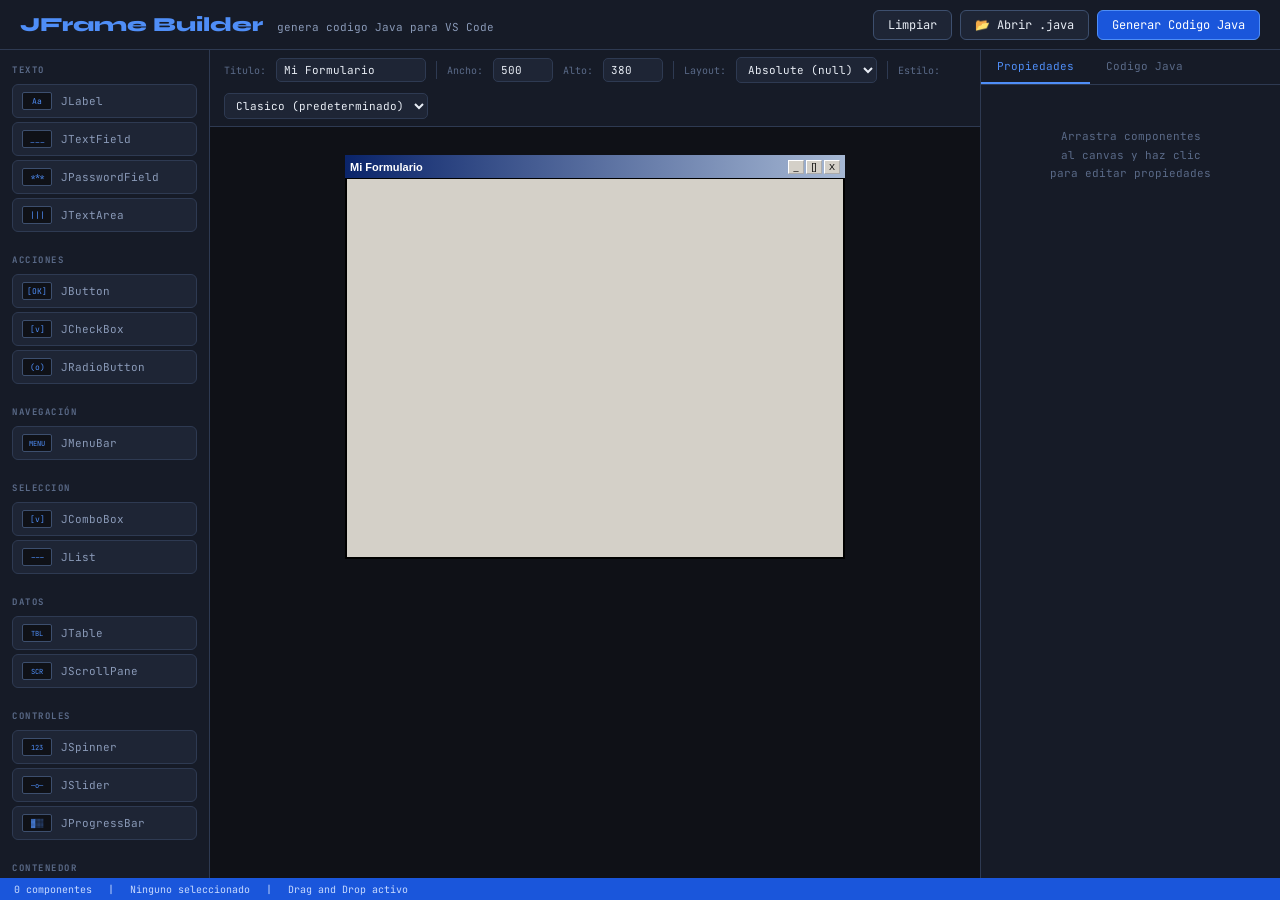
==== commit 5650793e: "prueba vercel" ====
--- a/index.html
+++ b/index.html
@@ -90,6 +90,31 @@
 .code-box{flex:1;background:var(--bg);border:1px solid var(--border);border-radius:6px;color:#a9d1a9;font-family:var(--mono);font-size:10px;padding:10px;resize:none;width:100%;line-height:1.6}
 .code-actions{display:flex;gap:8px;margin-top:10px;flex-shrink:0}
 .statusbar{background:var(--accent2);height:22px;display:flex;align-items:center;padding:0 14px;font-size:10px;color:#c8daff;flex-shrink:0;gap:16px}
+/* ===== Temas Flat (aditivo: solo se aplican cuando se elige el estilo en la barra; el modo Clasico queda intacto) ===== */
+#frameSim.laf-flatlight{--f-bg:#f3f3f3;--f-field:#ffffff;--f-border:#c6c9ce;--f-text:#1f2328;--f-accent:#3d7eff;--f-btn:#e8ebef;--f-head:#eceef1;--f-title:#e6e8eb;--f-titletext:#1f2328}
+#frameSim.laf-flatdark{--f-bg:#3c3f41;--f-field:#45494a;--f-border:#585b5d;--f-text:#dcdcdc;--f-accent:#4b9fff;--f-btn:#4c5052;--f-head:#3c3f41;--f-title:#2b2b2b;--f-titletext:#dcdcdc}
+#frameSim[class*="laf-flat"] .frame-titlebar{background:var(--f-title);border-bottom:1px solid var(--f-border)}
+#frameSim[class*="laf-flat"] .frame-title-text{color:var(--f-titletext)}
+#frameSim[class*="laf-flat"] .wtb{background:transparent;border:none;color:var(--f-titletext);width:18px}
+#frameSim[class*="laf-flat"] .frame-body{background:var(--f-bg);border:1px solid var(--f-border);border-top:none}
+#frameSim[class*="laf-flat"] .w98-label{color:var(--f-text)}
+#frameSim[class*="laf-flat"] .w98-input,#frameSim[class*="laf-flat"] .w98-textarea,#frameSim[class*="laf-flat"] .w98-combo,#frameSim[class*="laf-flat"] .w98-list,#frameSim[class*="laf-flat"] .w98-spinner input,#frameSim[class*="laf-flat"] .w98-scrollpane{background:var(--f-field);border:1px solid var(--f-border);color:var(--f-text);border-radius:4px}
+#frameSim[class*="laf-flat"] .w98-btn{background:var(--f-btn);border:1px solid var(--f-border);color:var(--f-text);border-radius:4px}
+#frameSim[class*="laf-flat"] .w98-check,#frameSim[class*="laf-flat"] .w98-radio{color:var(--f-text)}
+#frameSim[class*="laf-flat"] .w98-table{background:var(--f-field);color:var(--f-text)}
+#frameSim[class*="laf-flat"] .w98-table th{background:var(--f-head);border:1px solid var(--f-border);color:var(--f-text)}
+#frameSim[class*="laf-flat"] .w98-table td{border:1px solid var(--f-border);color:var(--f-text)}
+#frameSim[class*="laf-flat"] .w98-table-wrap{background:var(--f-field);border:1px solid var(--f-border);border-radius:4px}
+#frameSim[class*="laf-flat"] .w98-spinner-btns span{background:var(--f-btn);border:1px solid var(--f-border);color:var(--f-text)}
+#frameSim[class*="laf-flat"] .w98-progress{background:var(--f-field);border:1px solid var(--f-border);border-radius:4px}
+#frameSim[class*="laf-flat"] .w98-progress-bar{background:var(--f-accent)}
+#frameSim[class*="laf-flat"] .w98-tabpane-tab{background:var(--f-btn);border:1px solid var(--f-border);border-bottom:none;color:var(--f-text)}
+#frameSim[class*="laf-flat"] .w98-tabpane-tab.active{background:var(--f-bg);border-bottom:1px solid var(--f-bg);font-weight:bold}
+#frameSim[class*="laf-flat"] .w98-tabpane-body{background:var(--f-bg);border:1px solid var(--f-border)}
+#frameSim[class*="laf-flat"] .w98-menubar{background:var(--f-title);border-bottom:1px solid var(--f-border);color:var(--f-text)}
+#frameSim[class*="laf-flat"] .w98-separator-h{border-top:1px solid var(--f-border);border-bottom:none}
+#frameSim[class*="laf-flat"] .w98-separator-v{border-left:1px solid var(--f-border);border-right:none}
+#frameSim[class*="laf-flat"] .w98-slider input[type=range]{accent-color:var(--f-accent)}
 </style>
 </head>
 <body>
@@ -163,6 +188,13 @@
         <option value="grid">GridLayout</option>
         <option value="gridbag">GridBagLayout</option>
       </select>
+      <div class="sep"></div>
+      <label>Estilo:</label>
+      <select id="lookFeel" onchange="applyLookFeel()">
+        <option value="default">Clasico (predeterminado)</option>
+        <option value="flatlight">Flat Claro</option>
+        <option value="flatdark">Flat Oscuro</option>
+      </select>
     </div>
     <div class="canvas-scroll" ondragover="event.preventDefault()" ondrop="dropOnCanvas(event)">
       <div class="frame-sim" id="frameSim">
@@ -610,6 +642,19 @@
   });
 }
 resizeFrame();
+
+// Aplica el tema visual (Look & Feel) al preview del canvas. Aditivo: 'default' deja el modo clasico intacto.
+function applyLookFeel(){
+  const sel=document.getElementById('lookFeel');
+  const val=sel?sel.value:'default';
+  const sim=document.getElementById('frameSim');
+  if(!sim)return;
+  sim.classList.remove('laf-flatlight','laf-flatdark');
+  if(val==='flatlight')sim.classList.add('laf-flatlight');
+  else if(val==='flatdark')sim.classList.add('laf-flatdark');
+  const codePanel=document.getElementById('panel-code');
+  if(codePanel&&codePanel.classList.contains('active'))generateCode();
+}
 
 function switchTab(tab){
   document.querySelectorAll('.rtab').forEach(t=>t.classList.remove('active'));
@@ -882,6 +927,18 @@
 
   const imp = [...imports].map(i=>`import ${i};`).join('\n');
 
+  // === LOOK & FEEL (FlatLaf) - aditivo: solo se inyecta si se elige un tema Flat ===
+  const lookFeel = document.getElementById('lookFeel') ? document.getElementById('lookFeel').value : 'default';
+  let lafImportLine = '';
+  let lafSetup = '';
+  if (lookFeel === 'flatlight') {
+    lafImportLine = '\nimport com.formdev.flatlaf.FlatLightLaf;';
+    lafSetup = '        // Look & Feel FlatLaf (requiere la libreria flatlaf en el classpath)\n        FlatLightLaf.setup();\n';
+  } else if (lookFeel === 'flatdark') {
+    lafImportLine = '\nimport com.formdev.flatlaf.FlatDarkLaf;';
+    lafSetup = '        // Look & Feel FlatLaf (requiere la libreria flatlaf en el classpath)\n        FlatDarkLaf.setup();\n';
+  }
+
   const formattedUserImports = userImports.trim() ? userImports : 
 `    //  ESCRIBE TUS IMPORTS AQUI (Ej: import java.io.*;)
     // ----------------------------------------------------`;
@@ -901,7 +958,7 @@
         // TODO: limpiar campos del formulario
     }`;
 
-  const code = `${imp}
+  const code = `${imp}${lafImportLine}
 
 // [USER_IMPORTS_START]
 ${formattedUserImports}
@@ -917,7 +974,7 @@
 // [USER_DECLS_END]
 
     public ${className}(Gestion gestion) {
-        this.gestion = gestion;
+${lafSetup}        this.gestion = gestion;
         setTitle("${title}");
         setSize(${w}, ${h});
         setDefaultCloseOperation(JFrame.DISPOSE_ON_CLOSE);
@@ -1018,6 +1075,11 @@
   else if(src.includes('GridLayout'))layout='grid';
   else if(src.includes('GridBagLayout'))layout='gridbag';
   else if(src.includes('BorderLayout'))layout='border';
+
+  // Detecta el Look & Feel FlatLaf para restaurar el selector de estilo
+  let lookFeel='default';
+  if(src.includes('FlatLightLaf.setup'))lookFeel='flatlight';
+  else if(src.includes('FlatDarkLaf.setup'))lookFeel='flatdark';
 
   const javaToType={
     JLabel:'label', JTextField:'textfield', JPasswordField:'password',
@@ -1174,6 +1236,14 @@
   document.getElementById('frameW').value=fw;
   document.getElementById('frameH').value=fh;
   document.getElementById('layoutType').value=layout;
+  // Restaura el estilo (Look & Feel) detectado en el archivo
+  if(document.getElementById('lookFeel')){
+    document.getElementById('lookFeel').value=lookFeel;
+    const sim=document.getElementById('frameSim');
+    sim.classList.remove('laf-flatlight','laf-flatdark');
+    if(lookFeel==='flatlight')sim.classList.add('laf-flatlight');
+    else if(lookFeel==='flatdark')sim.classList.add('laf-flatdark');
+  }
   resizeFrame();
 
   idCounter=newCounter;
@@ -1188,6 +1258,8 @@
   
   alert(`✓ Cargado: "${filename}"\n${parsed.length} componentes importados.\nEventos de menú y botones restaurados.`);
 }
+
+//prueba git vercel
 </script>
 </body>
 </html>
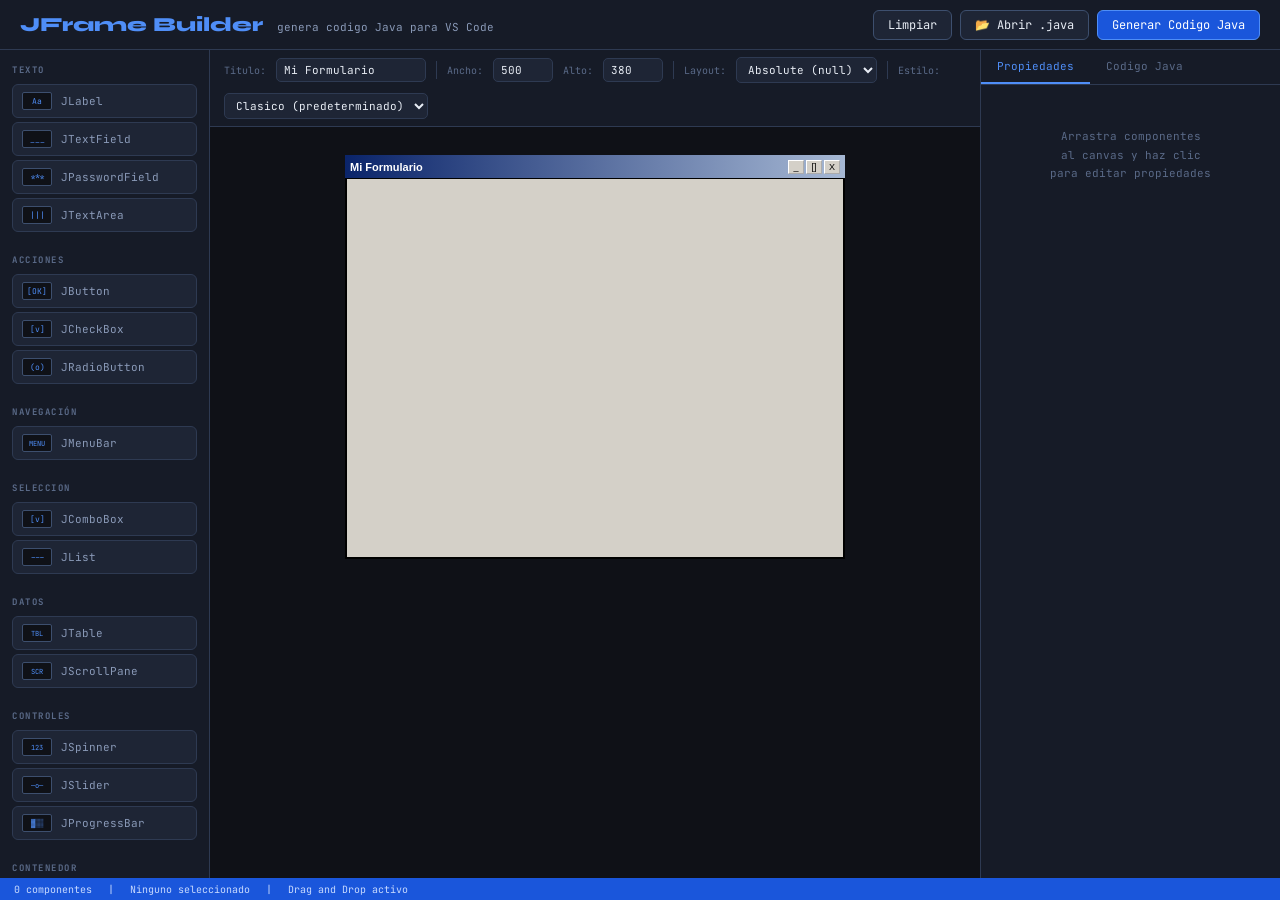
==== commit 38435701: "look and feel" ====
--- a/index.html
+++ b/index.html
@@ -115,6 +115,11 @@
 #frameSim[class*="laf-flat"] .w98-separator-h{border-top:1px solid var(--f-border);border-bottom:none}
 #frameSim[class*="laf-flat"] .w98-separator-v{border-left:1px solid var(--f-border);border-right:none}
 #frameSim[class*="laf-flat"] .w98-slider input[type=range]{accent-color:var(--f-accent)}
+/* Dracula: Tonos violetas/oscuros profundos */
+#frameSim.laf-flatdarcula{--f-bg:#282a36;--f-field:#44475a;--f-border:#6272a4;--f-text:#f8f8f2;--f-accent:#bd93f9;--f-btn:#44475a;--f-head:#21222c;--f-title:#191a21;--f-titletext:#bd93f9}
+
+/* Nord / Cyan: Tonos azulados y claros distintos */
+#frameSim.laf-flatintellij{--f-bg:#e5e9f0;--f-field:#ffffff;--f-border:#81a1c1;--f-text:#2e3440;--f-accent:#88c0d0;--f-btn:#d8dee9;--f-head:#d8dee9;--f-title:#c8d0e0;--f-titletext:#2e3440}
 </style>
 </head>
 <body>
@@ -194,6 +199,8 @@
         <option value="default">Clasico (predeterminado)</option>
         <option value="flatlight">Flat Claro</option>
         <option value="flatdark">Flat Oscuro</option>
+        <option value="flatintellij">FlatLaf IntelliJ</option>
+        <option value="flatdarcula">FlatLaf Darcula</option>
       </select>
     </div>
     <div class="canvas-scroll" ondragover="event.preventDefault()" ondrop="dropOnCanvas(event)">
@@ -643,17 +650,24 @@
 }
 resizeFrame();
 
-// Aplica el tema visual (Look & Feel) al preview del canvas. Aditivo: 'default' deja el modo clasico intacto.
-function applyLookFeel(){
-  const sel=document.getElementById('lookFeel');
-  const val=sel?sel.value:'default';
-  const sim=document.getElementById('frameSim');
-  if(!sim)return;
-  sim.classList.remove('laf-flatlight','laf-flatdark');
-  if(val==='flatlight')sim.classList.add('laf-flatlight');
-  else if(val==='flatdark')sim.classList.add('laf-flatdark');
-  const codePanel=document.getElementById('panel-code');
-  if(codePanel&&codePanel.classList.contains('active'))generateCode();
+// Aplica el tema visual (Look & Feel) al preview del canvas.
+function applyLookFeel() {
+  const sel = document.getElementById('lookFeel');
+  const val = sel ? sel.value : 'default';
+  const sim = document.getElementById('frameSim');
+  if (!sim) return;
+
+  // Limpiar todas las clases de temas anteriores
+  sim.classList.remove('laf-flatlight', 'laf-flatdark', 'laf-flatintellij', 'laf-flatdarcula');
+
+  // Aplicar la clase visual correspondiente
+  if (val === 'flatlight') sim.classList.add('laf-flatlight');
+  else if (val === 'flatdark') sim.classList.add('laf-flatdark');
+  else if (val === 'flatintellij') sim.classList.add('laf-flatintellij');
+  else if (val === 'flatdarcula') sim.classList.add('laf-flatdarcula');
+
+  const codePanel = document.getElementById('panel-code');
+  if (codePanel && codePanel.classList.contains('active')) generateCode();
 }
 
 function switchTab(tab){
@@ -932,12 +946,18 @@
   let lafImportLine = '';
   let lafSetup = '';
   if (lookFeel === 'flatlight') {
-    lafImportLine = '\nimport com.formdev.flatlaf.FlatLightLaf;';
-    lafSetup = '        // Look & Feel FlatLaf (requiere la libreria flatlaf en el classpath)\n        FlatLightLaf.setup();\n';
+    lafImportLine = '\nimport com.formdev.flatlaf.FlatLightLaf;\nimport javax.swing.UIManager;';
+    lafSetup = '        // Look & Feel FlatLaf (requiere la libreria flatlaf en el classpath)\n        FlatLightLaf.setup();\n        getContentPane().setBackground(UIManager.getColor("Panel.background"));\n';
   } else if (lookFeel === 'flatdark') {
-    lafImportLine = '\nimport com.formdev.flatlaf.FlatDarkLaf;';
-    lafSetup = '        // Look & Feel FlatLaf (requiere la libreria flatlaf en el classpath)\n        FlatDarkLaf.setup();\n';
-  }
+    lafImportLine = '\nimport com.formdev.flatlaf.FlatDarkLaf;import javax.swing.UIManager;';
+    lafSetup = '        // Look & Feel FlatLaf (requiere la libreria flatlaf en el classpath)\n        FlatDarkLaf.setup();\n        getContentPane().setBackground(UIManager.getColor("Panel.background"));\n';
+  }else if (lookFeel === 'flatintellij') {
+    lafImportLine = '\nimport com.formdev.flatlaf.intellijthemes.FlatNordIJTheme;import javax.swing.UIManager;';
+    lafSetup = '        FlatNordIJTheme.setup();\n        getContentPane().setBackground(UIManager.getColor("Panel.background"));\n';
+} else if (lookFeel === 'flatdarcula') {
+    lafImportLine = '\nimport com.formdev.flatlaf.intellijthemes.FlatDraculaIJTheme;import javax.swing.UIManager;';
+    lafSetup = '        FlatDraculaIJTheme.setup();\n        getContentPane().setBackground(UIManager.getColor("Panel.background"));\n';
+}
 
   const formattedUserImports = userImports.trim() ? userImports : 
 `    //  ESCRIBE TUS IMPORTS AQUI (Ej: import java.io.*;)
@@ -1080,6 +1100,8 @@
   let lookFeel='default';
   if(src.includes('FlatLightLaf.setup'))lookFeel='flatlight';
   else if(src.includes('FlatDarkLaf.setup'))lookFeel='flatdark';
+  else if (src.includes('FlatIntelliJLaf.setup')) lookFeel = 'flatintellij';
+  else if (src.includes('FlatDarculaLaf.setup')) lookFeel = 'flatdarcula';
 
   const javaToType={
     JLabel:'label', JTextField:'textfield', JPasswordField:'password',
@@ -1237,14 +1259,18 @@
   document.getElementById('frameH').value=fh;
   document.getElementById('layoutType').value=layout;
   // Restaura el estilo (Look & Feel) detectado en el archivo
-  if(document.getElementById('lookFeel')){
-    document.getElementById('lookFeel').value=lookFeel;
-    const sim=document.getElementById('frameSim');
-    sim.classList.remove('laf-flatlight','laf-flatdark');
-    if(lookFeel==='flatlight')sim.classList.add('laf-flatlight');
-    else if(lookFeel==='flatdark')sim.classList.add('laf-flatdark');
-  }
-  resizeFrame();
+if (document.getElementById('lookFeel')) {
+  document.getElementById('lookFeel').value = lookFeel;
+  const sim = document.getElementById('frameSim');
+  if (sim) {
+    sim.classList.remove('laf-flatlight', 'laf-flatdark', 'laf-flatintellij', 'laf-flatdarcula');
+    if (lookFeel === 'flatlight') sim.classList.add('laf-flatlight');
+    else if (lookFeel === 'flatdark') sim.classList.add('laf-flatdark');
+    else if (lookFeel === 'flatintellij') sim.classList.add('laf-flatintellij');
+    else if (lookFeel === 'flatdarcula') sim.classList.add('laf-flatdarcula');
+  }
+}
+resizeFrame();
 
   idCounter=newCounter;
 
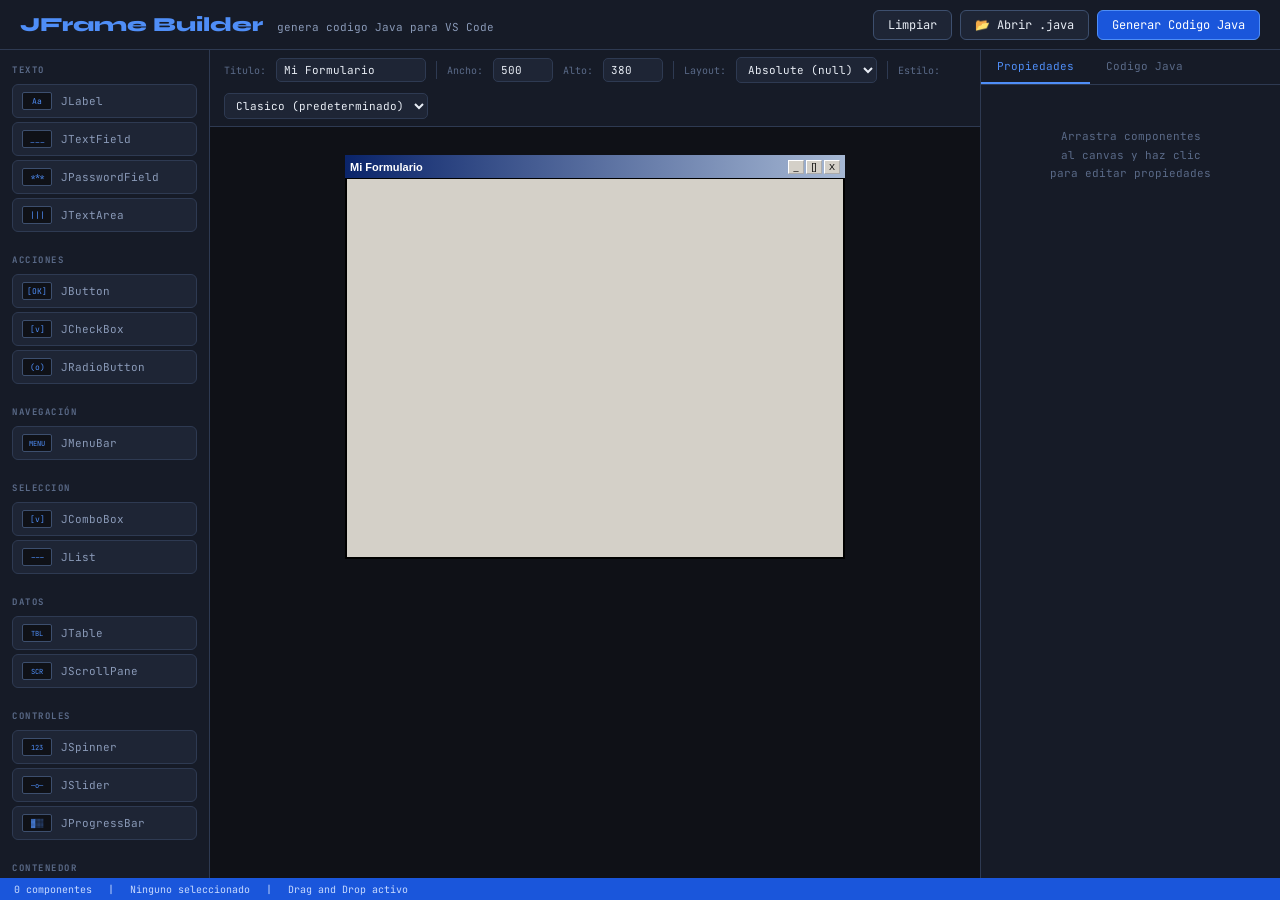
==== commit 53f05c36: "separacion en distintos archivos" ====
--- a/index.html
+++ b/index.html
@@ -1285,7 +1285,6 @@
   alert(`✓ Cargado: "${filename}"\n${parsed.length} componentes importados.\nEventos de menú y botones restaurados.`);
 }
 
-//prueba git vercel
 </script>
 </body>
 </html>
